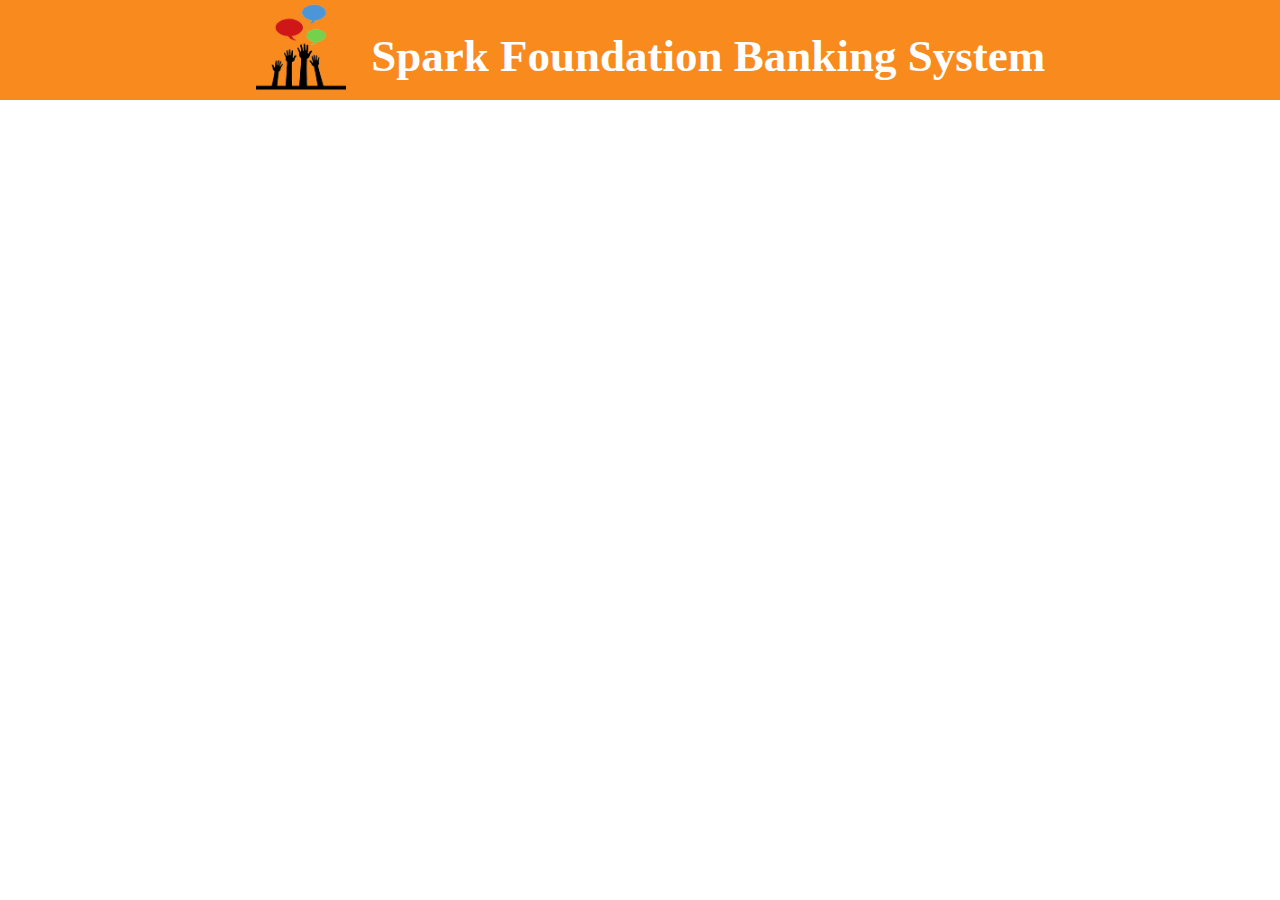
==== index.html @ 4fac54b5 "First Commit!!" ====
<!DOCTYPE html>
<html lang="en">
<head>
    <meta charset="UTF-8">
    <title>Basic Banking System</title>
    <link rel="stylesheet" href="style.css">
</head>
<body>
<div class="header">
    <img class="logo" src="logo_small.png" alt="logo">
<h1 class="heading">Spark Foundation Banking System</h1>
</div>
</body>
</html>
---- style.css ----
body
{
    margin: 0;
}
.header
{
    background-color:#F98A1D;
    height: 100px;
    width: 100%;
}
.heading
{
    position: absolute;
    top: 0%;
    left: 29%;
    font-size: 45px;
    font-weight: bolder;
    color: #fff;
}
.logo
{
    height: 100px;
    width: 7%;
    position: absolute;
    top: 0%;
    left: 20%;
}
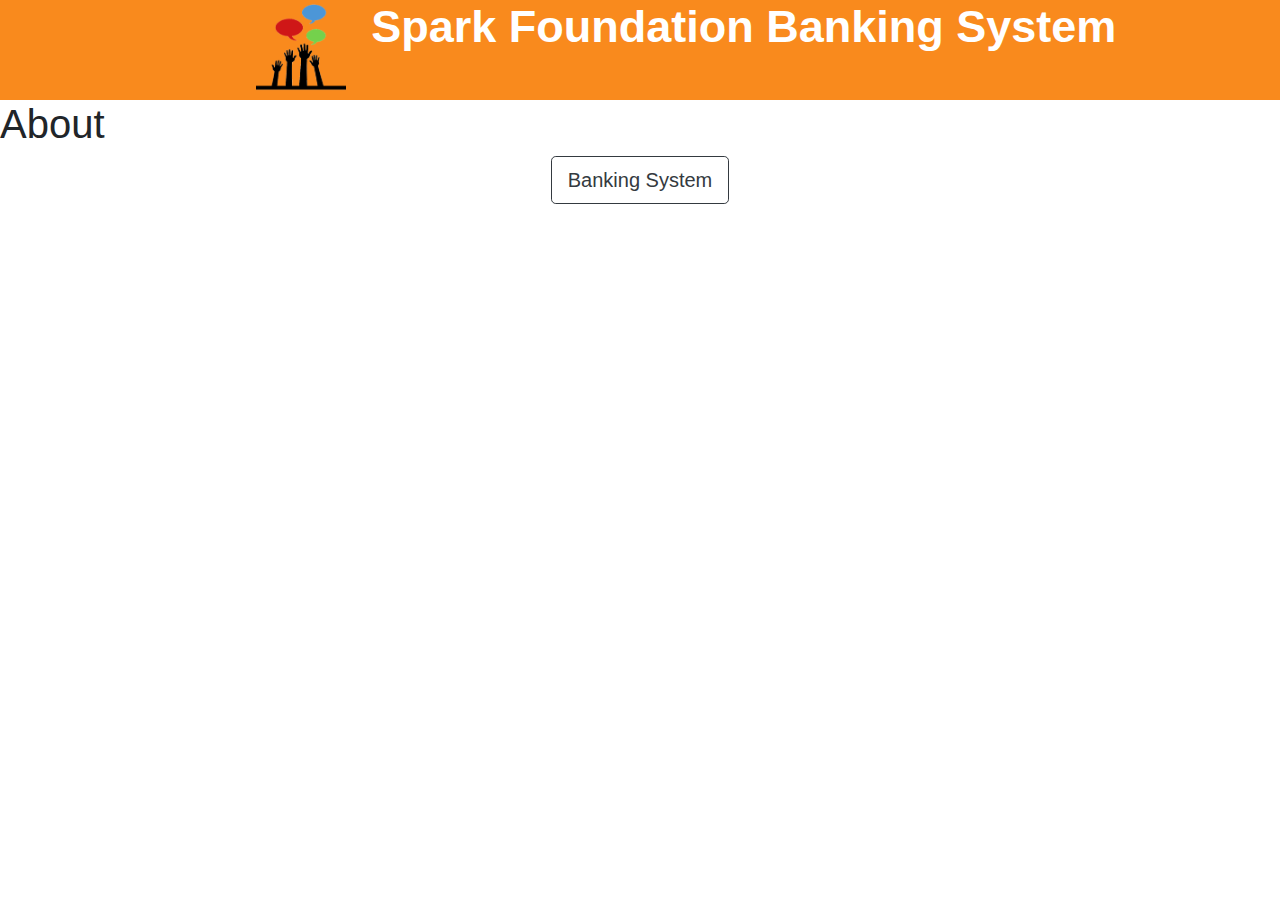
==== commit a4bd1e56: "viewcustomer" ====
--- a/index.html
+++ b/index.html
@@ -3,6 +3,7 @@
 <head>
     <meta charset="UTF-8">
     <title>Basic Banking System</title>
+    <link rel="stylesheet" href="https://stackpath.bootstrapcdn.com/bootstrap/4.4.1/css/bootstrap.min.css" integrity="sha384-Vkoo8x4CGsO3+Hhxv8T/Q5PaXtkKtu6ug5TOeNV6gBiFeWPGFN9MuhOf23Q9Ifjh" crossorigin="anonymous">
     <link rel="stylesheet" href="style.css">
 </head>
 <body>
@@ -10,5 +11,12 @@
     <img class="logo" src="logo_small.png" alt="logo">
 <h1 class="heading">Spark Foundation Banking System</h1>
 </div>
+<div class="about">
+    <h1>About</h1>
+
+<div class="cms-button">
+    <button type="button" onclick="location.href='ViewCustomer.php'" class="btn btn-outline-dark btn-lg">Banking System</button>
+</div>
+</div>
 </body>
 </html>--- a/style.css
+++ b/style.css
@@ -1,5 +1,6 @@
 body
 {
+
     margin: 0;
 }
 .header
@@ -24,4 +25,171 @@
     position: absolute;
     top: 0%;
     left: 20%;
-}+}
+.viewContainer{
+    position: absolute;
+    left: 25%;
+    top: 30%;
+    width: 50%;
+}
+.cms-button
+{
+    text-align: center;
+}
+.tg  {width:100%;border-collapse:collapse;border-spacing:0;}
+.tg td{border-color:black;border-style:solid;border-width:1px;font-family:Arial, sans-serif;font-size:14px;
+    overflow:hidden;padding:10px 5px;word-break:normal;}
+.tg th{border-color:black;border-style:solid;border-width:1px;font-family:Arial, sans-serif;font-size:14px;
+    font-weight:normal;overflow:hidden;padding:10px 5px;word-break:normal;}
+.tg .tg-baqh{text-align:center;vertical-align:top}
+.tg .tg-amwm{font-weight:bold;text-align:center;vertical-align:top}
+.tg .tg-0lax{text-align:left;vertical-align:top}
+form {
+    outline: 0;
+    float: right;
+    -webkit-box-shadow: 0 1px 3px rgba(0, 0, 0, 0.12), 0 1px 2px rgba(0, 0, 0, 0.24);
+    box-shadow: 0 1px 3px rgba(0, 0, 0, 0.12), 0 1px 2px rgba(0, 0, 0, 0.24);
+    -webkit-border-radius: 4px;
+    border-radius: 4px;
+    position: absolute;
+    top: 5px;
+    right: 25px;
+}
+
+form > .textbox {
+    outline: 0;
+    height: 42px;
+    width: 244px;
+    line-height: 42px;
+    padding: 0 16px;
+    background-color: rgba(255, 255, 255, 0.8);
+    color: #212121;
+    border: 0;
+    float: left;
+    -webkit-border-radius: 4px 0 0 4px;
+    border-radius: 4px 0 0 4px;
+}
+
+form > .textbox:focus {
+    outline: 0;
+    background-color: #FFF;
+}
+
+form > .button {
+    outline: 0;
+    background: none;
+    background-color: rgba(38, 50, 56, 0.8);
+    float: left;
+    height: 42px;
+    width: 42px;
+    text-align: center;
+    line-height: 42px;
+    border: 0;
+    color: #FFF;
+    font: normal normal normal 14px/1 FontAwesome;
+    font-size: 16px;
+    text-rendering: auto;
+    text-shadow: 0 1px 1px rgba(0, 0, 0, 0.2);
+    -webkit-transition: background-color .4s ease;
+    transition: background-color .4s ease;
+    -webkit-border-radius: 0 4px 4px 0;
+    border-radius: 0 4px 4px 0;
+}
+
+form > .button:hover {
+    background-color: rgba(0, 150, 136, 0.8);
+}
+* {
+    box-sizing: border-box;
+}
+
+
+
+.nav {
+    height: 50px;
+    width: 100%;
+    background-color: #4d4d4d;
+    position: relative;
+}
+
+.nav > .nav-header {
+    display: inline;
+}
+
+.nav > .nav-header > .nav-title {
+    display: inline-block;
+    font-size: 22px;
+    color: #fff;
+    padding: 10px 10px 10px 10px;
+}
+
+.nav > .nav-btn {
+    display: none;
+}
+
+.nav > .nav-links {
+    display: inline;
+    float: right;
+    font-size: 18px;
+}
+
+.nav > .nav-links > a {
+    display: inline-block;
+    padding: 13px 10px 13px 10px;
+    text-decoration: none;
+    color: #efefef;
+}
+
+.nav > .nav-links > a:hover {
+    background-color: rgba(0, 0, 0, 0.3);
+}
+
+.nav > #nav-check {
+    display: none;
+}
+
+@media (max-width:600px) {
+    .nav > .nav-btn {
+        display: inline-block;
+        position: absolute;
+        right: 0px;
+        top: 0px;
+    }
+    .nav > .nav-btn > label {
+        display: inline-block;
+        width: 50px;
+        height: 50px;
+        padding: 13px;
+    }
+    .nav > .nav-btn > label:hover,.nav  #nav-check:checked ~ .nav-btn > label {
+        background-color: rgba(0, 0, 0, 0.3);
+    }
+    .nav > .nav-btn > label > span {
+        display: block;
+        width: 25px;
+        height: 10px;
+        border-top: 2px solid #eee;
+    }
+    .nav > .nav-links {
+        position: absolute;
+        display: block;
+        width: 100%;
+        background-color: #333;
+        height: 0px;
+        transition: all 0.3s ease-in;
+        overflow-y: hidden;
+        top: 50px;
+        left: 0px;
+    }
+    .nav > .nav-links > a {
+        display: block;
+        width: 100%;
+    }
+    .nav > #nav-check:not(:checked) ~ .nav-links {
+        height: 0px;
+    }
+    .nav > #nav-check:checked ~ .nav-links {
+        height: calc(100vh - 50px);
+        overflow-y: auto;
+    }
+}
